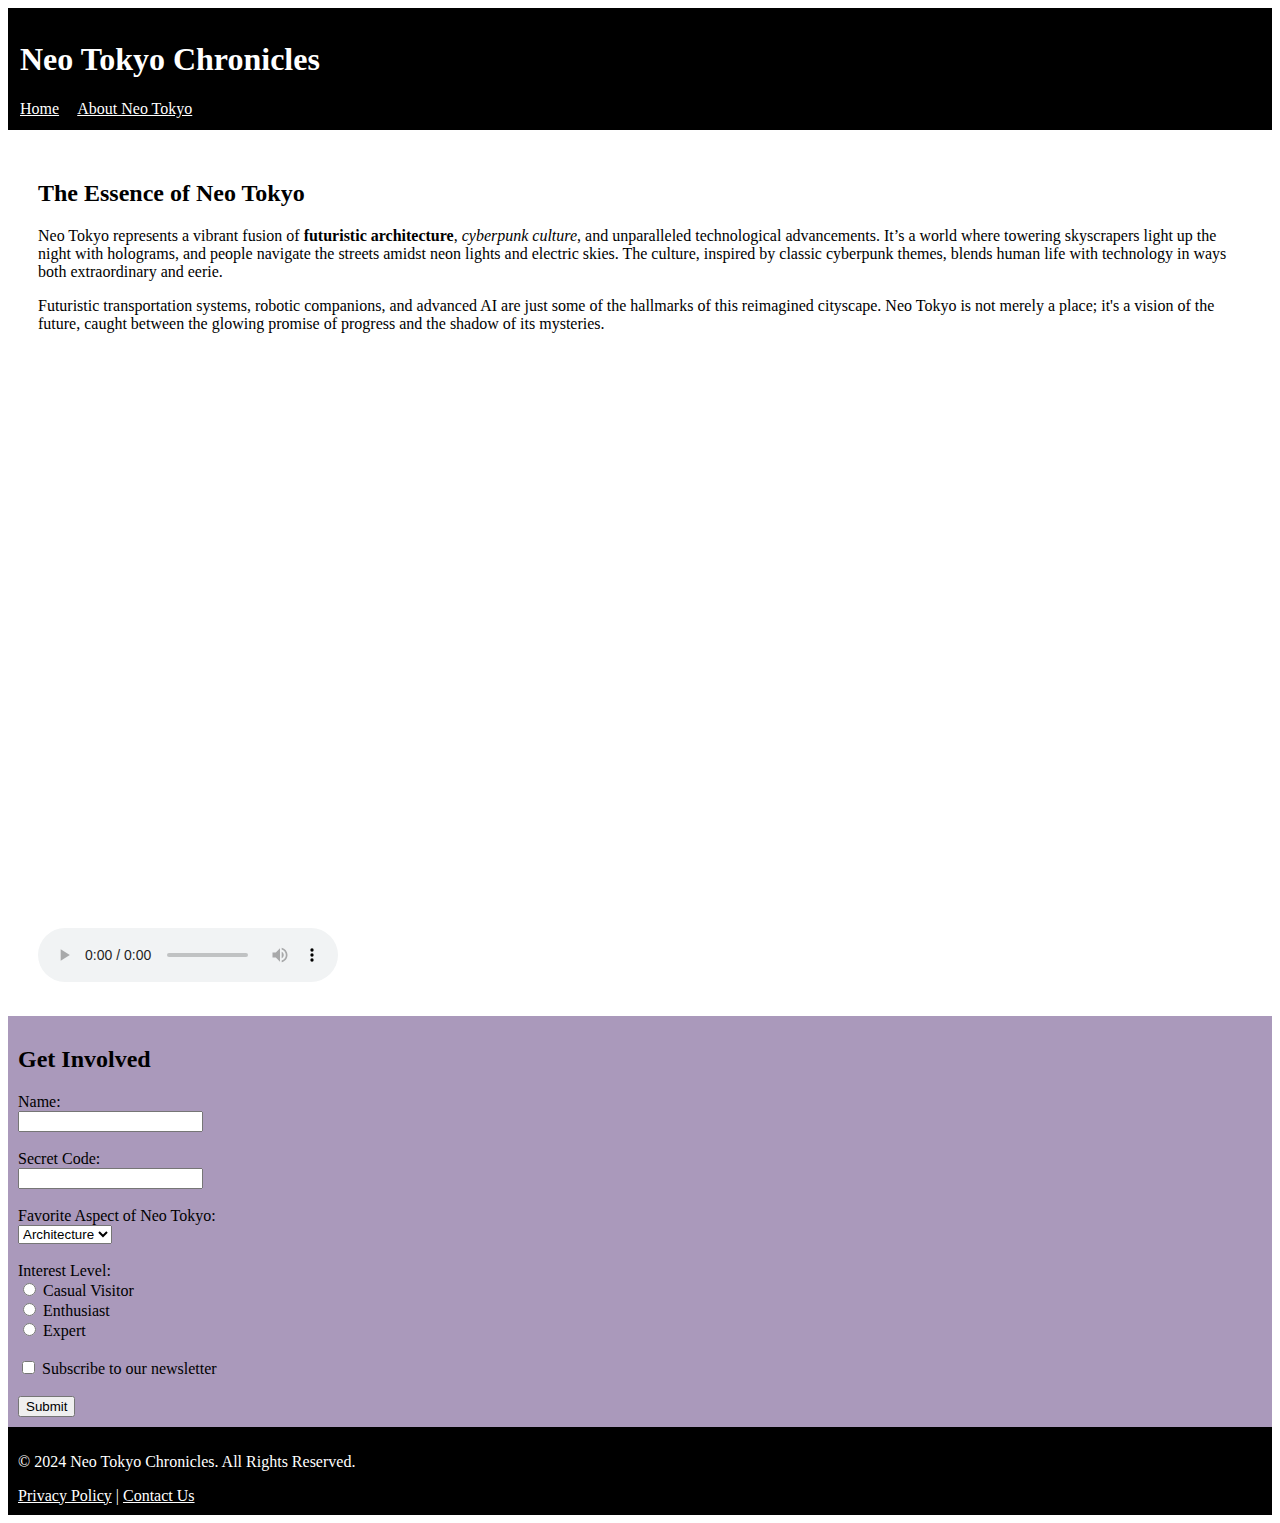
==== Week3-HTML_CSS/latihan/index.html @ 7e1cd08e "latihan 3" ====
<!DOCTYPE html>
<html>
    <head>
        <meta charset="UTF-8">
        <title>Neo Tokyo Chronicles</title>
    </head>
    <body>
        <header style="padding: 12px; background-color: #000000; color: white;">
            <h1>Neo Tokyo Chronicles</h1>
            <nav>
                <a href="#" style="color: white; margin-right: 15px;">Home</a>
                <a href="#" style="color: white;">About Neo Tokyo</a>
            </nav>
        </header>
        <section style="padding: 30px;">
            <article>
                <h2>The Essence of Neo Tokyo</h2>
                <p>
                    Neo Tokyo represents a vibrant fusion of <strong>futuristic architecture</strong>, 
                    <em>cyberpunk culture</em>, and unparalleled technological advancements. It’s a world where towering skyscrapers 
                    light up the night with holograms, and people navigate the streets amidst neon lights and electric skies. 
                    The culture, inspired by classic cyberpunk themes, blends human life with technology in ways both extraordinary 
                    and eerie.
                </p>
                <p>
                    Futuristic transportation systems, robotic companions, and advanced AI are just some of the hallmarks of this 
                    reimagined cityscape. Neo Tokyo is not merely a place; it's a vision of the future, caught between the glowing 
                    promise of progress and the shadow of its mysteries.
                </p>
            </article>
            <iframe width="1022" height="575" src="https://www.youtube.com/embed/d_gXFvGAYQE" title="Akira | Architectural Design Scene" frameborder="0" allow="accelerometer; autoplay; clipboard-write; encrypted-media; gyroscope; picture-in-picture; web-share" referrerpolicy="strict-origin-when-cross-origin" allowfullscreen>
            </iframe>
            <br>
            <audio controls loop>
                <source src="media/Ed Harrison - Annul [Neotokyo OST].mp3" type="audio/mp3">
                Your browser does not support audio playback.
            </audio>
            <!--
                <video width="320" height="240" controls poster="neo_tokyo_poster.jpg"">
                    <source src="a.mp4" type="video/mp4">
                    Your browser does not support video playback.
                </video>
                -->
        </section>
        <aside style="padding: 10px; background-color: #AA99BB;">
            <h2>Get Involved</h2>
            <form action="#" method="post">
                <label for="name">Name:</label><br>
                <input type="text" id="name" name="name"><br><br>
                <label for="password">Secret Code:</label><br>
                <input type="password" id="password" name="password"><br><br>
                <label for="aspect">Favorite Aspect of Neo Tokyo:</label><br>
                <select id="aspect" name="aspect">
                    <option value="architecture">Architecture</option>
                    <option value="nightlife">Nightlife</option>
                    <option value="technology">Technology</option>
                    <option value="culture">Culture</option>
                </select>
                <br><br>
                <label>Interest Level:</label><br>
                <input type="radio" id="casual" name="interest" value="casual">
                <label for="casual">Casual Visitor</label><br>
                <input type="radio" id="enthusiast" name="interest" value="enthusiast">
                <label for="enthusiast">Enthusiast</label><br>
                <input type="radio" id="expert" name="interest" value="expert">
                <label for="expert">Expert</label><br><br>
                <input type="checkbox" id="subscribe" name="subscribe">
                <label for="subscribe">Subscribe to our newsletter</label><br><br>
                <button type="submit">
                Submit
                </button>
            </form>
        </aside>
        <footer style="padding: 10px; background-color: #000000; color: white;">
            <p>&copy; 2024 Neo Tokyo Chronicles. All Rights Reserved.</p>
            <a href="#" style="color: white;">Privacy Policy</a> | <a href="mailto:contact@neotokyo.com" style="color: white;">Contact Us</a>
        </footer>
    </body>
</html>
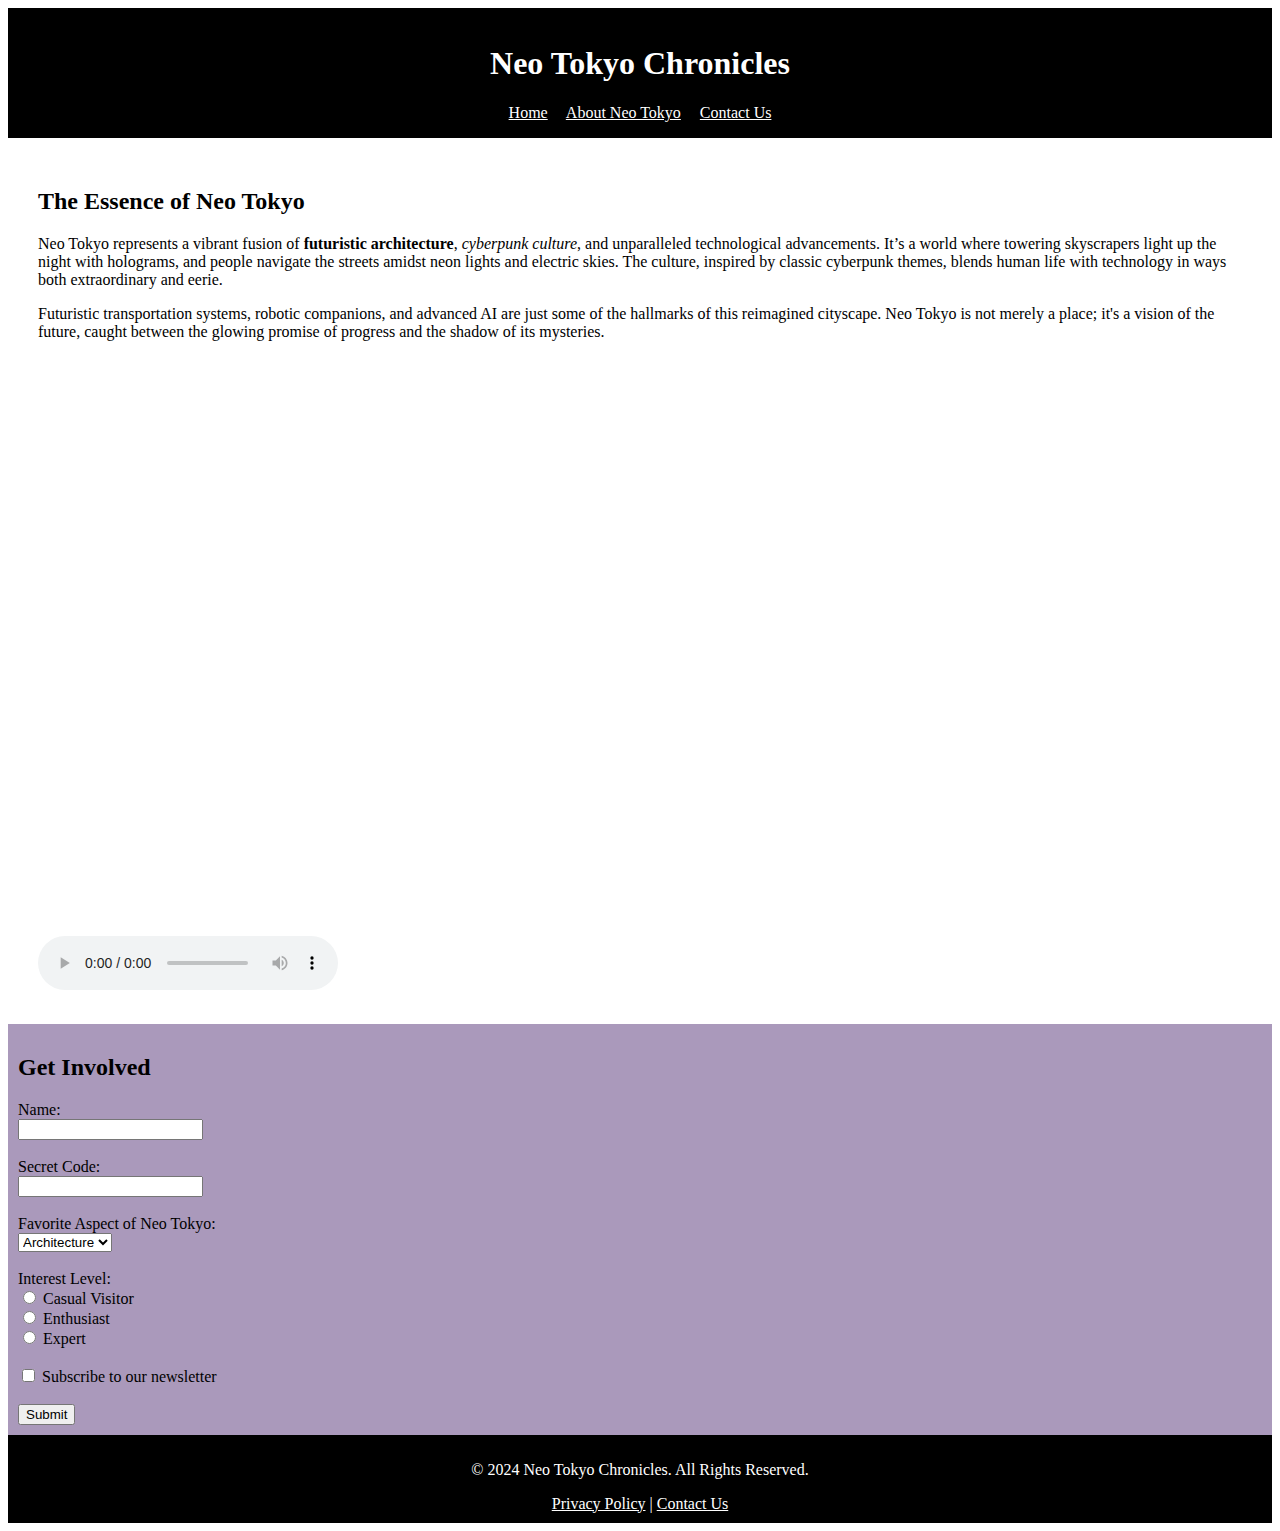
==== commit 1464ebb3: "center header and footer" ====
--- a/Week3-HTML_CSS/latihan/index.html
+++ b/Week3-HTML_CSS/latihan/index.html
@@ -5,11 +5,12 @@
         <title>Neo Tokyo Chronicles</title>
     </head>
     <body>
-        <header style="padding: 12px; background-color: #000000; color: white;">
+        <header style="text-align: center; padding: 16px; background-color: #000000; color: white;">
             <h1>Neo Tokyo Chronicles</h1>
             <nav>
                 <a href="#" style="color: white; margin-right: 15px;">Home</a>
-                <a href="#" style="color: white;">About Neo Tokyo</a>
+                <a href="#" style="color: white; margin-right: 15px;">About Neo Tokyo</a>
+                <a href="#" style="color: white;">Contact Us</a>
             </nav>
         </header>
         <section style="padding: 30px;">
@@ -71,7 +72,7 @@
                 </button>
             </form>
         </aside>
-        <footer style="padding: 10px; background-color: #000000; color: white;">
+        <footer style="text-align: center; padding: 10px; background-color: #000000; color: white;">
             <p>&copy; 2024 Neo Tokyo Chronicles. All Rights Reserved.</p>
             <a href="#" style="color: white;">Privacy Policy</a> | <a href="mailto:contact@neotokyo.com" style="color: white;">Contact Us</a>
         </footer>
